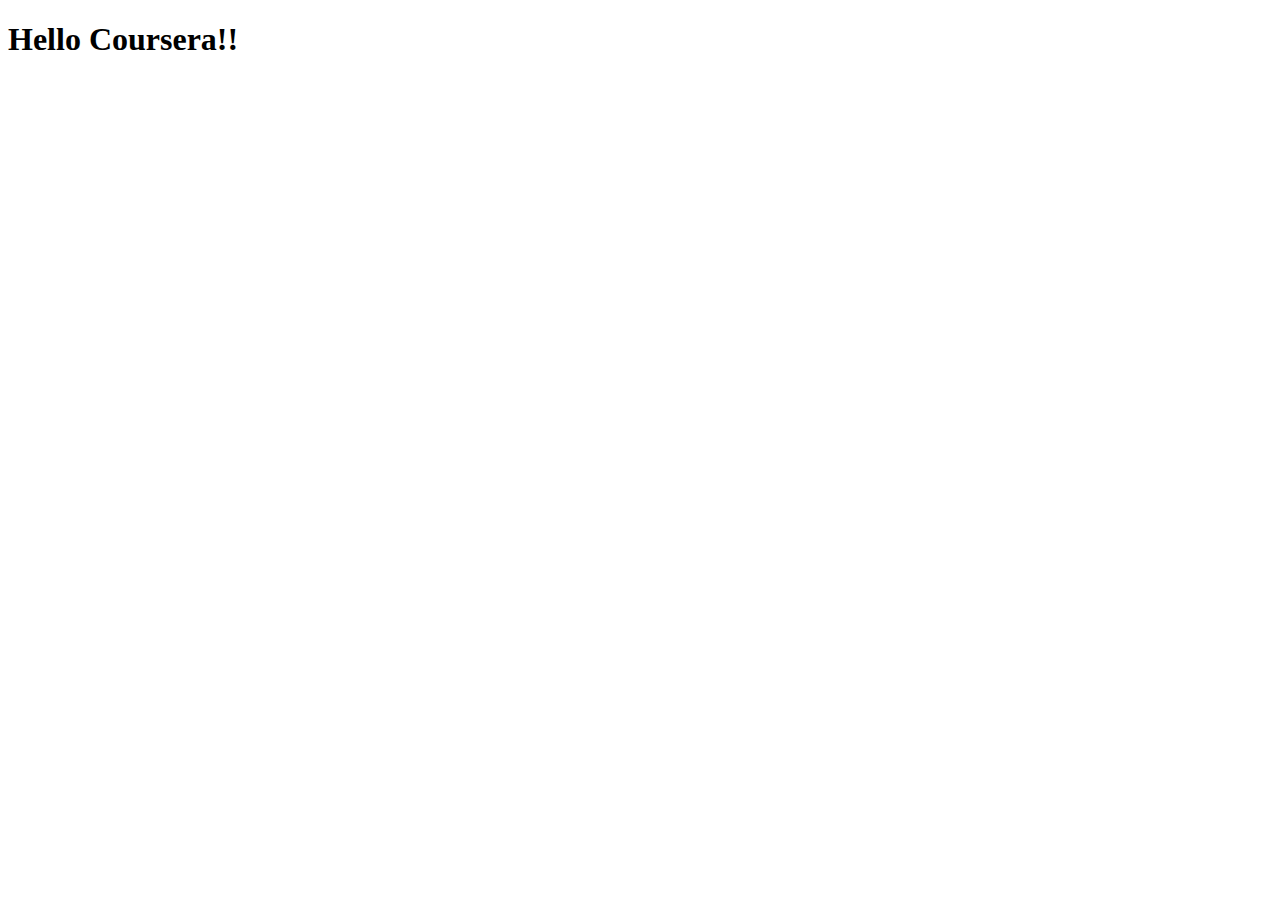
==== module2_solution/index.html @ 65ce540a "stated module2 solution" ====
<!DOCTYPE html>
<html lang="en">
  <head>
    <meta charset="UTF-8">
    <meta name="viewport" content="width=device-width, initial-scale=1">
    <title>Hello Coursera</title>
    <link href="css/style.css" rel="stylesheet">
  </head>
  <body>
 <h1>Hello Coursera!!</h1> 
  </body>
</html>
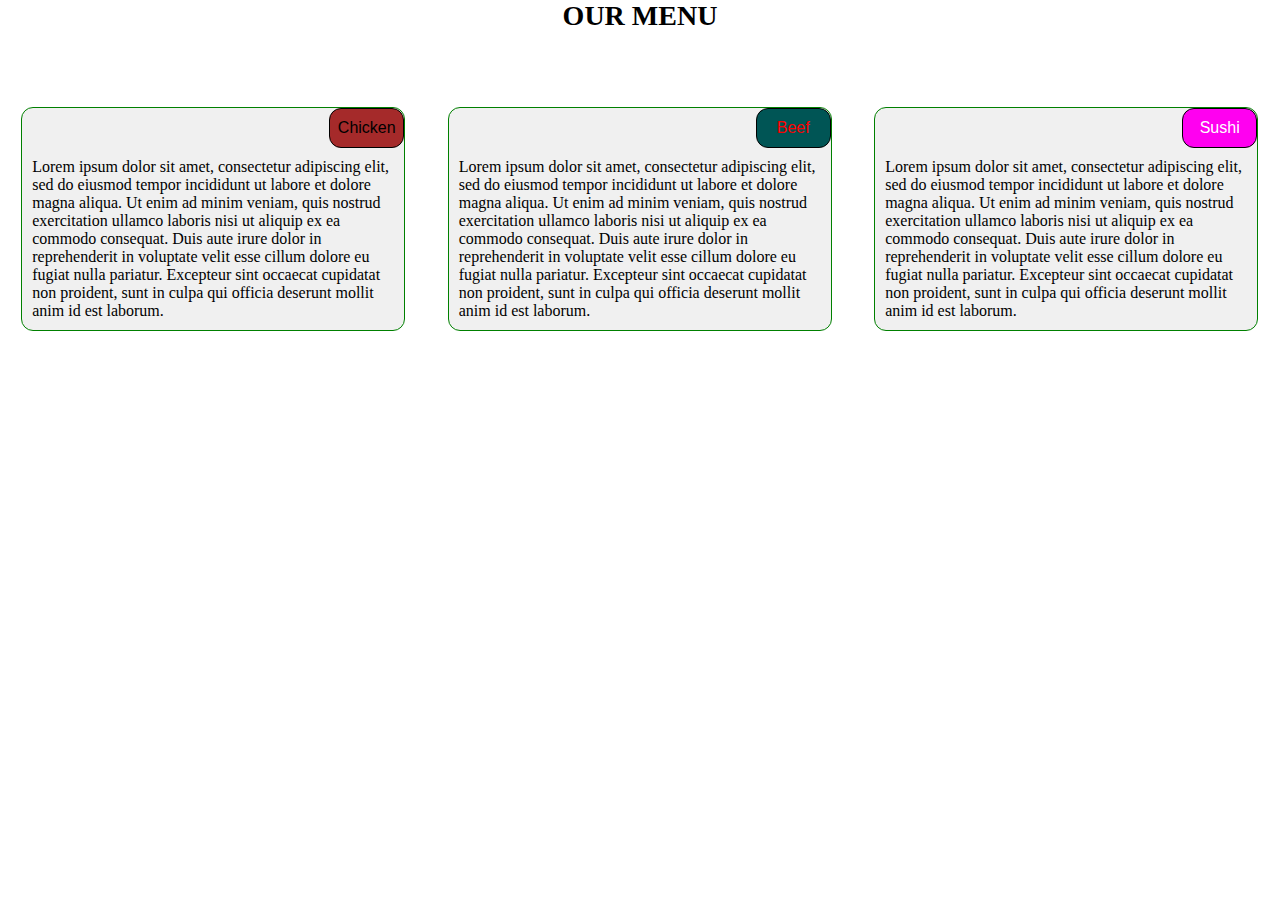
==== commit 9ce88563: "looks to match assignment" ====
--- a/module2_solution/index.html
+++ b/module2_solution/index.html
@@ -1,12 +1,51 @@
-<!DOCTYPE html>
+<!doctype html>
 <html lang="en">
   <head>
-    <meta charset="UTF-8">
-    <meta name="viewport" content="width=device-width, initial-scale=1">
+    <meta charset="UTF-8" />
+    <meta name="viewport" content="width=device-width, initial-scale=1" />
     <title>Hello Coursera</title>
-    <link href="css/style.css" rel="stylesheet">
+    <link href="css/styles.css" rel="stylesheet" />
   </head>
   <body>
- <h1>Hello Coursera!!</h1> 
+    <h1>OUR MENU</h1>
+
+    <div class="row">
+      <div class="container col-lg-4 col-md-6">
+        <p id="title1">Chicken</p>
+        <div class="text">
+          Lorem ipsum dolor sit amet, consectetur adipiscing elit, sed do
+          eiusmod tempor incididunt ut labore et dolore magna aliqua. Ut enim ad
+          minim veniam, quis nostrud exercitation ullamco laboris nisi ut
+          aliquip ex ea commodo consequat. Duis aute irure dolor in
+          reprehenderit in voluptate velit esse cillum dolore eu fugiat nulla
+          pariatur. Excepteur sint occaecat cupidatat non proident, sunt in
+          culpa qui officia deserunt mollit anim id est laborum.
+        </div>
+      </div>
+      <div class="container col-lg-4 col-md-6">
+        <p id="title2">Beef</p>
+        <div class="text">
+          Lorem ipsum dolor sit amet, consectetur adipiscing elit, sed do
+          eiusmod tempor incididunt ut labore et dolore magna aliqua. Ut enim ad
+          minim veniam, quis nostrud exercitation ullamco laboris nisi ut
+          aliquip ex ea commodo consequat. Duis aute irure dolor in
+          reprehenderit in voluptate velit esse cillum dolore eu fugiat nulla
+          pariatur. Excepteur sint occaecat cupidatat non proident, sunt in
+          culpa qui officia deserunt mollit anim id est laborum.
+        </div>
+      </div>
+      <div class="container col-lg-4 col-md-12">
+        <p id="title3">Sushi</p>
+        <div class="text">
+          Lorem ipsum dolor sit amet, consectetur adipiscing elit, sed do
+          eiusmod tempor incididunt ut labore et dolore magna aliqua. Ut enim ad
+          minim veniam, quis nostrud exercitation ullamco laboris nisi ut
+          aliquip ex ea commodo consequat. Duis aute irure dolor in
+          reprehenderit in voluptate velit esse cillum dolore eu fugiat nulla
+          pariatur. Excepteur sint occaecat cupidatat non proident, sunt in
+          culpa qui officia deserunt mollit anim id est laborum.
+        </div>
+      </div>
+    </div>
   </body>
 </html>
--- a/module2_solution/css/styles.css
+++ b/module2_solution/css/styles.css
@@ -0,0 +1,167 @@
+
+/********** Base styles **********/
+* {
+  box-sizing: border-box;
+  margin: 0;
+}
+h1 {
+  margin-bottom: 15px;
+  text-align: center;
+  font-size: 175%;
+
+}
+.container {
+  position: relative;
+  background-color: #F0F0F0;
+  top: 60px;
+  border-radius: 12px;
+  border-width: 2px;
+  border-color: #FF0000;
+  border: 1px solid green;
+  box-sizing: border-box;
+  margin-bottom: 20px; /* Optional: for spacing between containers */
+  overflow: hidden;
+  margin-left: 2%;
+  margin-right: 2%;
+  width: 95%;
+  
+}
+.container::after {
+  content: "";
+  display: table;
+  clear: both;
+}
+.text{
+  margin-top: 40px;
+  position: relative;
+  padding: 10px;
+}
+#title1 {
+
+  background-color: #A52A2A;
+  color: #000000;
+}
+#title2 {
+
+  background-color: #005555;
+  color: #FF0000;
+}
+#title3 {
+
+  background-color: #FF00f0;
+  color: #FFFFFF;
+}
+p {
+  float: right;
+  position: relative;
+  /*right:5px;*/
+  /*top: 5px;*/
+  border: 1px solid black;
+  border-radius: 12px;
+  height: 40px;
+  width: 75px;
+  text-align: center;
+  margin: auto;
+  padding-top: 10px;
+  /*margin-right: auto;*/
+  /*margin-left: auto;*/
+  font-family: Helvetica;
+  color: white;
+}
+
+/* Simple Responsive Framework. */
+.row {
+  width: 100%;
+
+@media (min-width: 992px) {
+  .col-lg-1, .col-lg-2, .col-lg-3, .col-lg-4, .col-lg-5, .col-lg-6, .col-lg-7, .col-lg-8, .col-lg-9, .col-lg-10, .col-lg-11, .col-lg-12 {
+    float: left;
+  }
+  .col-lg-1 {
+    width: 8.33%;
+  }
+  .col-lg-2 {
+    width: 16.66%;
+  }
+  .col-lg-3 {
+    width: 25%;
+  }
+  .col-lg-4 {
+    width: 30%;
+    margin-left: 1.66%;
+    margin-right: 1.66%;
+  }
+  .col-lg-5 {
+    width: 41.66%;
+  }
+  .col-lg-6 {
+    width: 50%;
+  }
+  .col-lg-7 {
+    width: 58.33%;
+  }
+  .col-lg-8 {
+    width: 66.66%;
+  }
+  .col-lg-9 {
+    width: 74.99%;
+  }
+  .col-lg-10 {
+    width: 83.33%;
+  }
+  .col-lg-11 {
+    width: 91.66%;
+  }
+  .col-lg-12 {
+    width: 100%;
+  }
+}
+
+/********** Medium devices only **********/
+@media (min-width: 768px) and (max-width: 991px) {
+  .col-md-1, .col-md-2, .col-md-3, .col-md-4, .col-md-5, .col-md-6, .col-md-7, .col-md-8, .col-md-9, .col-md-10, .col-md-11, .col-md-12 {
+    float: left;
+  }
+  .col-md-1 {
+    width: 8.33%;
+  }
+  .col-md-2 {
+    width: 16.66%;
+  }
+  .col-md-3 {
+    width: 25%;
+  }
+  .col-md-4 {
+    width: 33.33%;
+  }
+  .col-md-5 {
+    width: 41.66%;
+  }
+  .col-md-6 {
+    width: 46%;
+    margin-left: 2%;
+    margin-right: 2%;
+    
+  }
+  .col-md-7 {
+    width: 58.33%;
+  }
+  .col-md-8 {
+    width: 66.66%;
+  }
+  .col-md-9 {
+    width: 74.99%;
+  }
+  .col-md-10 {
+    width: 83.33%;
+  }
+  .col-md-11 {
+    width: 91.66%;
+  }
+  .col-md-12 {
+    width: 96%;
+    margin-left: 2%;
+    margin-right: 2%;
+    margin-top: 5px;
+  }
+}
